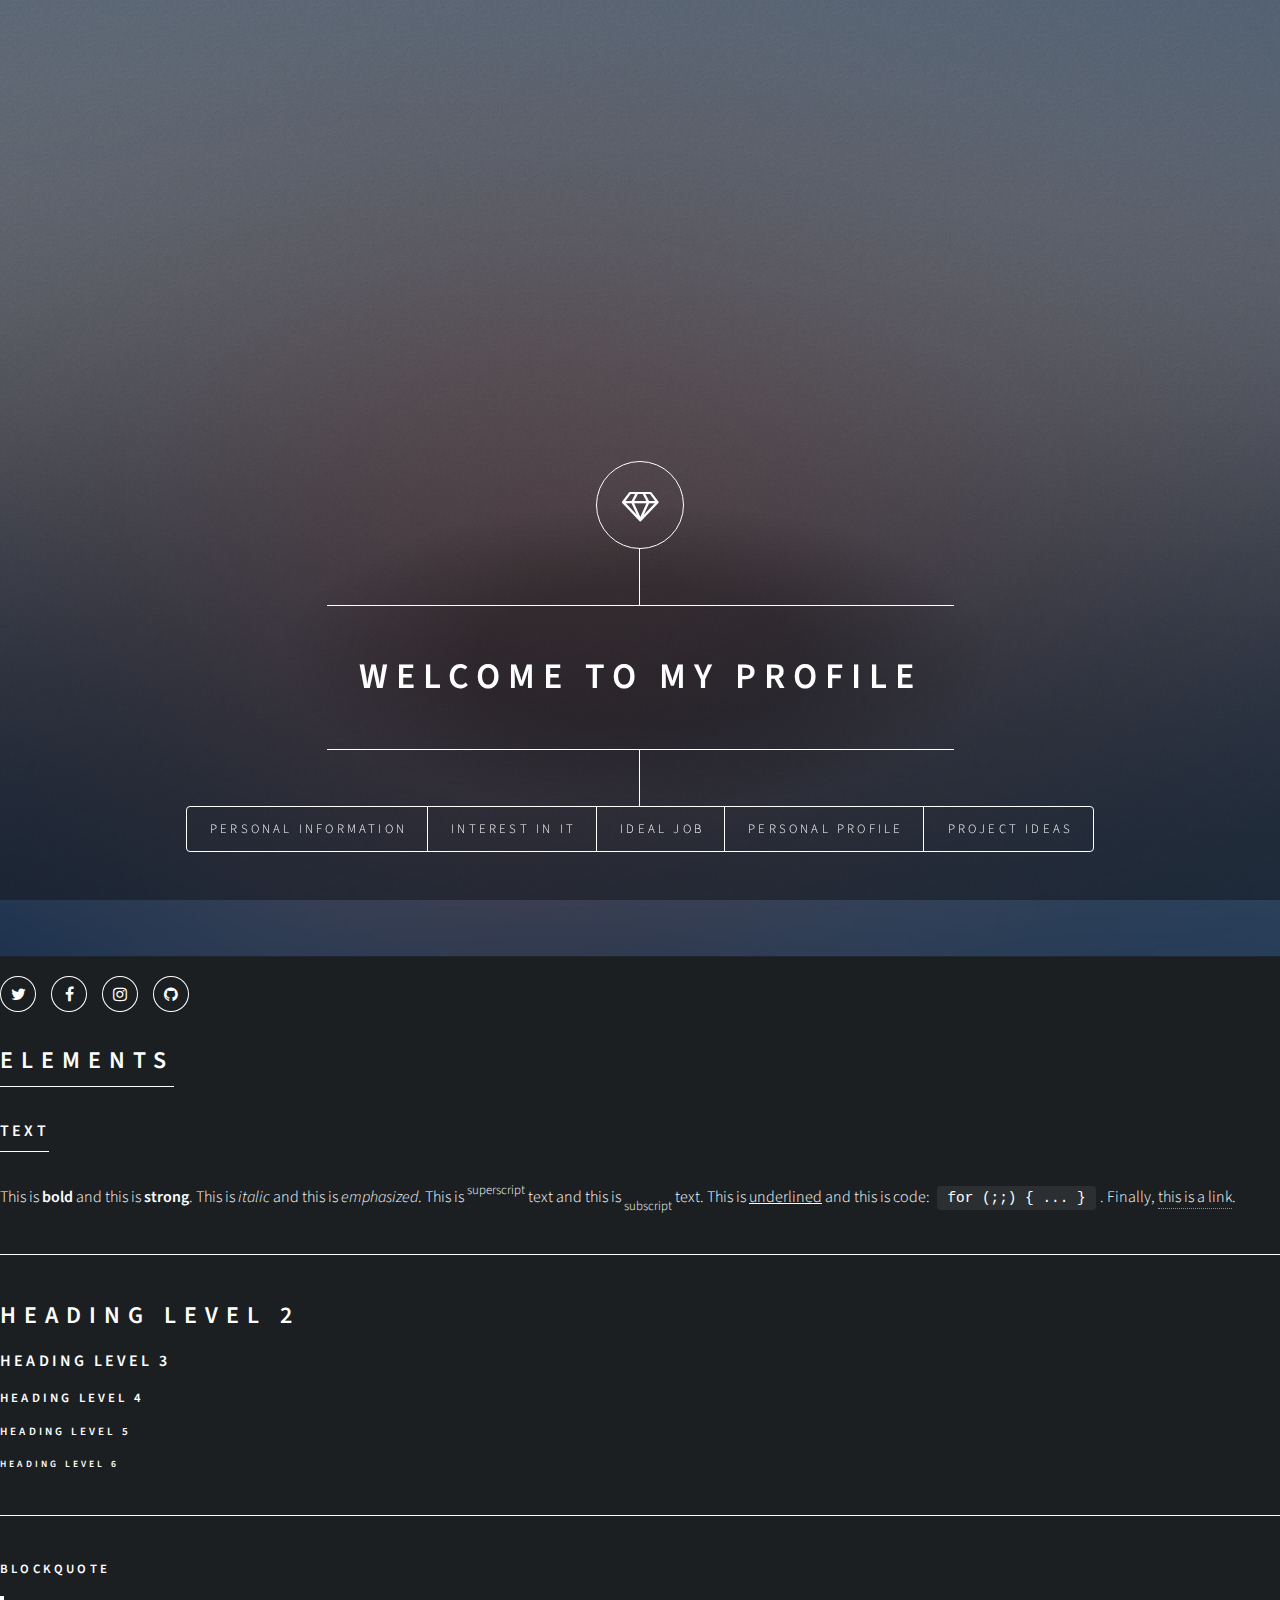
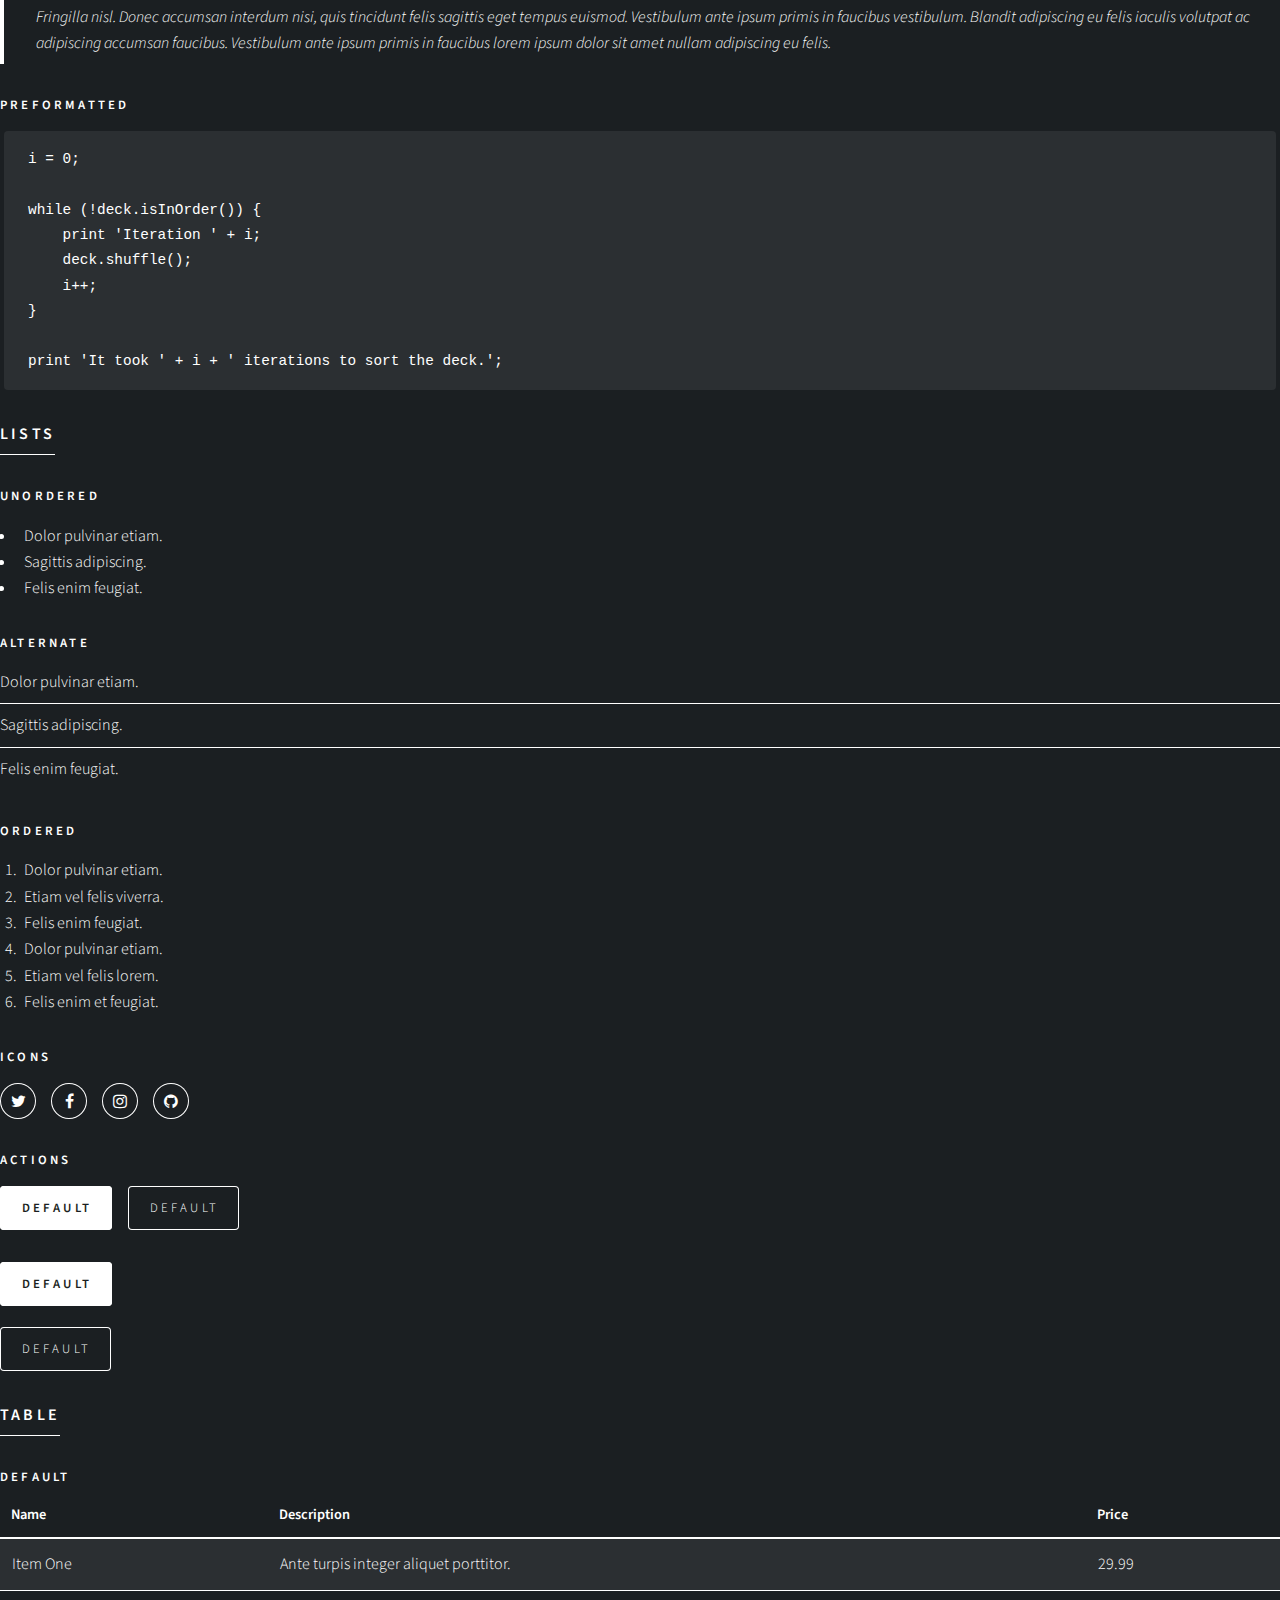
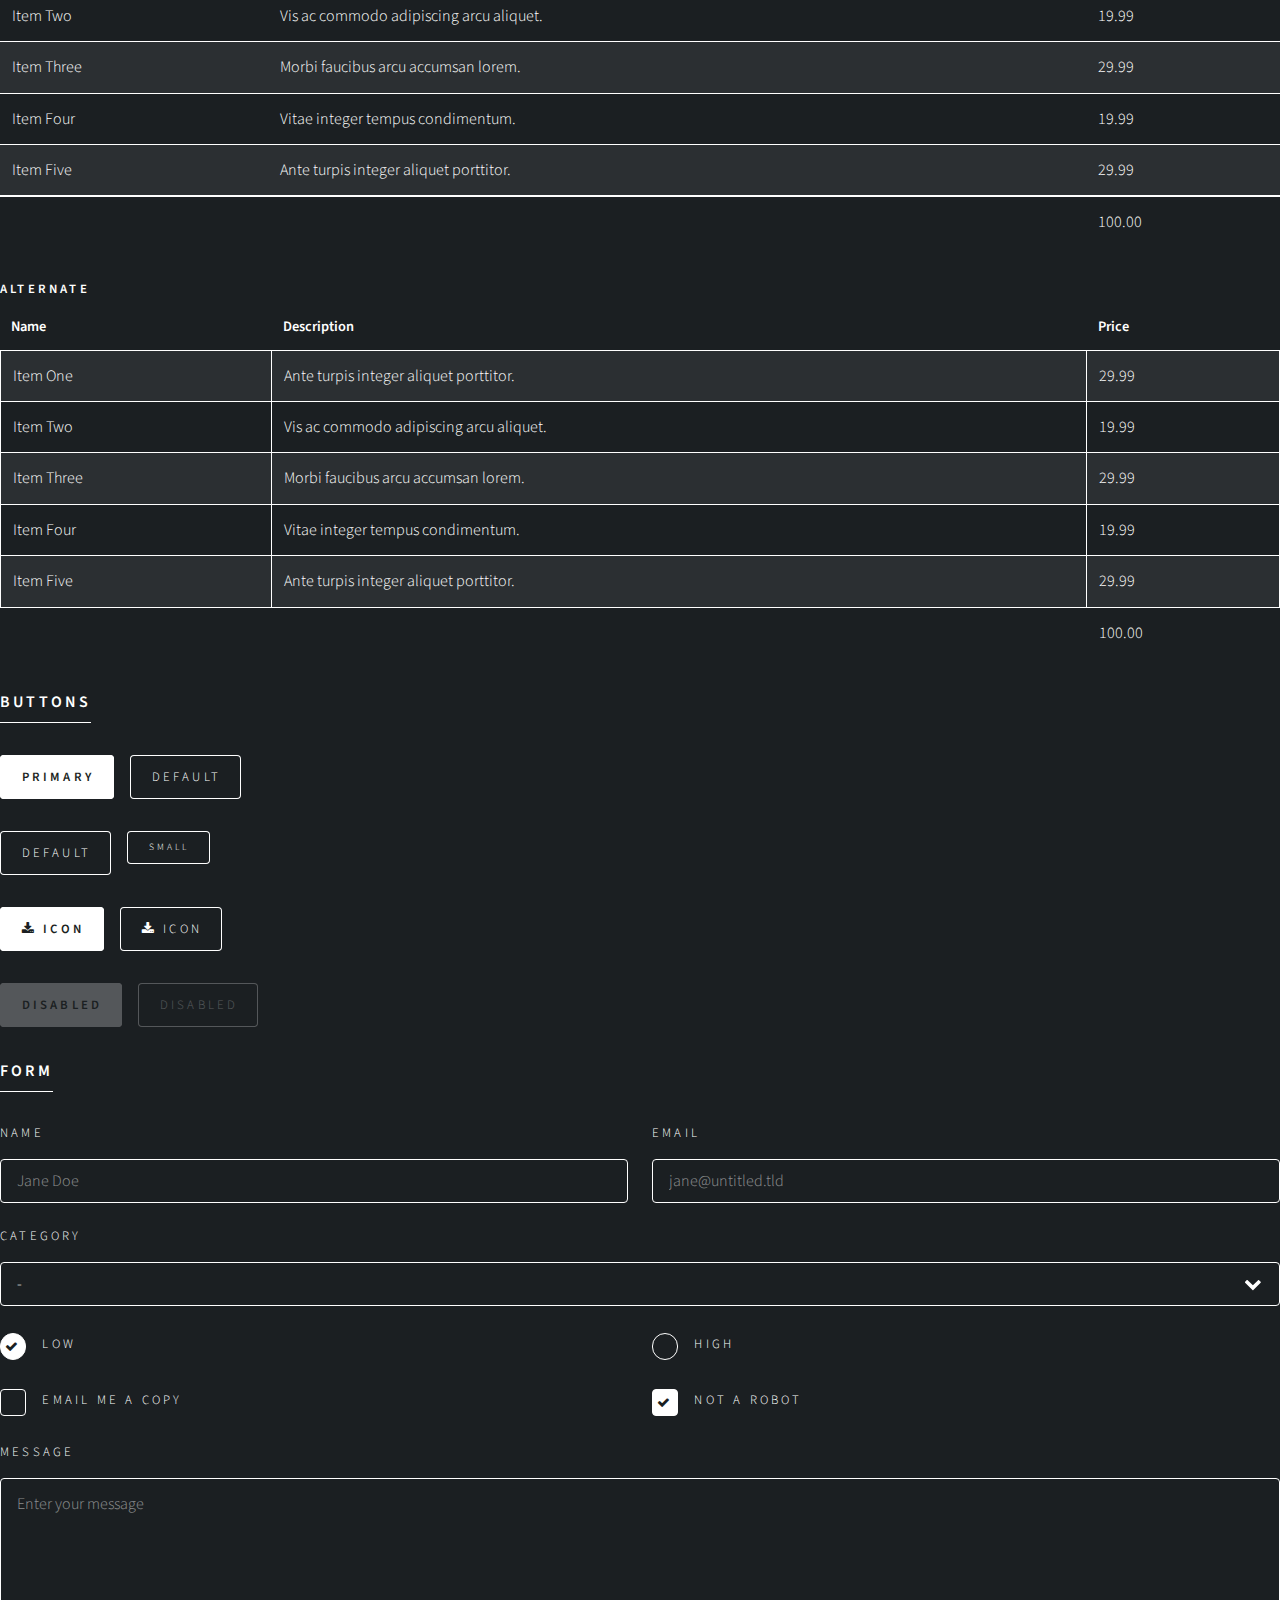
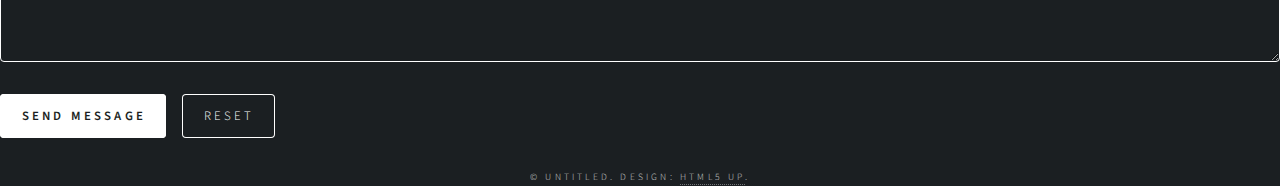
==== html5up-dimension/index.html @ 2041eb7f "finish" ====
<!DOCTYPE HTML>
<!--
	Dimension by HTML5 UP
	html5up.net | @ajlkn
	Free for personal and commercial use under the CCA 3.0 license (html5up.net/license)
-->
<html>
	<head>
		<title>Dimension by HTML5 UP</title>
		<meta charset="utf-8" />
		<meta name="viewport" content="width=device-width, initial-scale=1, user-scalable=no" />
		<link rel="stylesheet" href="assets/css/main.css" />
		<noscript><link rel="stylesheet" href="assets/css/noscript.css" /></noscript>
	</head>
	<body class="is-preload">

		<!-- Wrapper -->
			<div id="wrapper">

				<!-- Header -->
					<header id="header">
						<div class="logo">
							<span class="icon fa-diamond"></span>
						</div>
						<div class="content">
							<div class="inner">
								<h1>WELCOME TO MY PROFILE</h1>
								
							</div>
						</div>
						<nav>
							<ul>
								<li><a href="#PersonalInformation">Personal Information</a></li>
								<li><a href="#InterestinIT">Interest in IT</a></li>
								<li><a href="#IdealJob">Ideal Job</a></li>
								<li><a href="#PersonalProfile">Personal Profile</a></li>
								<li><a href="#Projectideas">Project Ideas</a></li>
								<!--<li><a href="#elements">Elements</a></li>-->
							</ul>
						</nav>
					</header>

				<!-- Main -->
					<div id="main">

						<!-- Personal Information -->
							<article id="PersonalInformation">
								<h2 class="major">Personal Information</h2>
								<p>My name is hajera, my student ID is s3660468 and my email address is s3660468@student.rmit.edu.au .I grew up in Afghanistan and moved to Australia in 2006 I started from primary school went to high school. One interesting fact about me is that I’m scared of dogs.</p>
								 <span class="image main"><img src="images/hajera.jpg" alt="" /></span>
							</article>

						<!-- Interest in IT -->
							<article id="InterestinIT">
								<h2 class="major">Interest in IT</h2>
								<span class="image main"><img src="images/code.jpg" alt="" /></span>
								<p> What is your interest in IT?</p> 
								<p> When did your interest in IT start?</p>
								What interest me, is programing and web developing mainly because you can do anything and there is always something new to learn. There are infinite lines of code that all do different thing but when you put them together they make a program.
								My interest in IT started in year 11 and 12 when I started taking information technology which I learnt the basics of programming and coding like Hello World. When I started going to my classes and learning new things, I knew I wanted to pursue a career in IT.</p>
								<p>Why did you choose to come to RMIT?</p> 
								<p>The reason I choose to come to RMIT was because I got an offer from RMIT and also my year 12 career advisers suggested RMIT to me because it offer a different range of qualifications like you can do you certificate, diploma or advances diploma and if you want to you can continues studying and do you bachelors, honours and master degree.</p>
								<p>What do you expect to learn during your studies?</p>
								<p> During my studies, I expect to learn to get better at solving problems and learn more about programing and coding. I want to learn how to program and make  professional website for bigger business who want to branch out to online advertising, as I want to be a web developer as my future career. </p>
							</article>

						<!-- Ideal Job -->
							<article id="IdealJob">
								<h2 class="major">Ideal Job</h2>
								<span class="image main"><img src="images/job.jpg" alt="" /></span>
								<p>The job advertisement itself. Include a link, and a snapshot of it (in case the link expires before the assignment deadline)?</p>
								<p>Jobs advertisement link: https://www.seek.com.au/job/38527146?searchrequesttoken=57602835-163b-456c-aca3-b8c3aa6a3c42&type=standout</p>
								<p>Screenshot of the job:</p>
								<span class="image main"><img src="images/first.jpg" alt="" /></span>
								<span class="image main"><img src="images/second.jpg" alt="" /></span>
								<span class="image main"><img src="images/third.jpg" alt="" /></span>
								<span class="image main"><img src="images/fourth.jpg" alt="" /></span>
								<p>Description of the position, and particularly what makes this position appealing to you?</p>
								<p>The requirements to this job is that you should have experience in user interface design and whereas the person will work with a User experiences design, designer to construct pixel perfect multi-platform results.The portfolio you made should be amazing and will showcase the websites and apps that have made from scratch. Should have sufficient knowledge in HTML and CSS to develop a WordPress website. You will realise the user experience design and least design and have the capacity to work under pressure and meet tight deadlines.For this work you have to be passionate, creative, pleasant, open minded, and a team player and also you have typographical skills and should understand the branding and be able to create websites and app design from a brief given to you, working closely together with our user experience design.</p>
								<p>Description of the skills, qualifications and experience required for the position?</p>
								<p>The qualifications for this job is that you should have Bachelor degree in graphic design or anything close to that. The experience need for this job is minimum is 5 years as a web designer. The skills you are required is to have is outstanding verbal and written communication skills and being able to be a team player who can adjust in a fast-changing environment and being able to solve problem and have good time management skills.Should have amazing creative portfolio of a current web design you have worked on and Should be highly professional in Photoshop, Illustrator, InDesign and Sketch or Adobe XD at a least in a Mac environment.Have the basic understanding of HTML and CSS and experience in WordPress would be a bonus for this job.Being able to manage and design multiple project at the same time and have to be up to date with the Technology trends for mobile app and websites.</p>
								<p>Description of the skills, qualifications and experience you currently have?</P>
								<p> Right now, the skills I have for web design is the basic HTML, CSS and WordPress, skills I have and the qualifications I have is a Diploma Degree in Information Technology and bachelor’s Degree in Technology (computer studies) which I’m doing it.I really don't have any experience in web design or mobile app</P>
								<p>Plan describing how you will obtain the skills, qualifications and experiencerequired for the position, building on those you have now?</p>
								<p>A plan that I will obtain is to get better at developing website, I should start making random website from scratch and using WordPress so I can get good at my HTML and CSS because right now I have the basic knowledge of the HTML and CSS. If I practice more I would get better at it, and also If I need help I can use the internet to find out how to do it.</p>
							</article>

						<!-- Personal Profile -->
							<article id="PersonalProfile">
								<h2 class="major">Personal Profile</h2>
								<p>The results of an online Myers-Briggs test</p>
								<span class="image main"><img src="images/1.jpg" alt="" /></span>
								<span class="image main"><img src="images/1and2.jpg" alt="" /></span>
								<p>The results of an online learning style test</p>
								<span class="image main"><img src="images/2.jpg" alt="" /></span>
								<p>The Result of Big Five Personality Test</p>
								<span class="image main"><img src="images/3.jpg" alt="" /></span>
								<p>What do the results of these tests mean for you?</p>
								<p>The test results mean to me that I have to improve and work on something to get better at it.</p>
								<p>How do you think these results may influence your behaviour in a team?</p>
								<p>The results may influence my behaviour in my group by making me talk and contribute more in group discussions and tell my group what I am thinking because I’m quite person.</p>
								<p>How should you take this into account when forming a team</p>
								<p>When form a team I should take into account that someone who better at being a team leader because I’m not good at giving people Ideas and telling them what to do.</p>
							</article>
						 <!-- Project ideas -->
							<article id="Projectideas">
								<h2 class="major">Project ideas</h2>
								<p>What the project will be?</p>
								<p>My project idea is a create a mobile app, the mobile app would be based on lost property, that can be used only by business, companies, school and University. The app can help the people inside or outside the business (employees or customers), companies (employees or customers), school (stuff or student) and University (stuff or student) find there lost their valuable or items. The app is useful because it can help lose the hustle of going back to the business, companies, school and University to find their lost valuable or items. If the owner of the item is found they should have an evidence of ownership. </p>
								<p>Description of why the project will be interesting or useful?</p>
								<p>The mobile app that I’m creating can be useful for people who has a habit of losing thing or forgetting things at places it will be easy for them to find their stuff, where they left their valuable or items by just checking the app if anyone has handed it to the lost property. As my own personal experience in high school I have lost most of my thing but mostly I have lost my USB and I used to go to the library or the lost property once a week to check if my USB would be there that would kind of bothered me to go to the library and have look, if the school had an app with they could listed the thing student have lost, that would make my life easier by just check on the app instead of physically going. </p>
								<p>Description of the features of the product or service?</p>
								<p>The features that my App application would have is sign up page, login page and notification button. The sign-up page would be simple to follow and to make an account first you filling some of your details like first name, last name, phone number and  verification code will be send to the phone number which they need to type it in for security purpose , Personal email verification code will be send to personal email which they need to type it in security purpose , category for example if it business, school or company and they need to fill in the category detail like if they are sign up for a school, business or company they need to put in the name of the school, business or the companies.The sign-up page would contain username or email and password to sign in and a button for forgot user name and forgot password just in case they don't remember their user name and password and sign in button so when they click in the sign in button t can process and open their account and a tick the box button where it says remember my account, so they don’t have to log in every time if they don't want to, they can just be log in all the time if they tick the box. In the setting, there will be a notification button where they can adjust it if they want to see the notification by truing the notification button on. The notification will notify if there is any new lost item has been added to the app or any update has been made and they will be notified and if they only turn the button on then only they will be notified other ways if the button is off they will be not notified and they have to check the app for any update or if any new items has been added.When you log in into your account there will be button where it will have items and when you click on the items button you will have sub menu of different category of items for example, there will be a phone, watches and USB and when you click on one of them you for example if you click on the USB sub menu you will see how many USB is there and if yours is there.Another feature I’ll add is a location button which is up to the owner of the account if they want to they can turn the location on and the app will know the location and if they lose something they can check where the last place they went to and if they don't want the location they can just leave it off and no location and be tracked and this will be a simple application just to get started on the project more feature can be add afterwards when once our customer uses the mobile application and we can ask there feedback on what needs to be improved or added to the mobile application. </p>
								<p>Describe of the software, hardware and/or other equipment needed?</p>
								<p>First thing you need is to have a mobile application developer who know how to code and make a mobile application. The hardware that we need to develop this app is a laptop or a computer from Mac or windows or from any company. The laptop or computer should have enough storage to download the program that you will be using for coding the mobile application and an android phone to test the app at each stage. The software that we will be using to develop this mobile app is android studio, which we can download it from google for free.</p>
								<p>List the skills are required for your project, including software that needs to be written, and special hardware?</p>
								<p>The skills Required for developing the mobile application is that you need to know to how to use the android studio and when testing the application, you should know how to connect the hardware which is the phone to android studio to test the application at each stage to see if the app is working the way you planned to work and how the application look on an mobile and the other  skill Required for developing the mobile application is someone who needs to be good at coding for mobile application and get the basic thing we want in a app.It will be easy to find the hardware and software because we already have the hardware and software but when it comes to the skills it would be hard to find because as myself I really don’t have the skills to develop an application own my own I will need someone’s help who good at developing mobile application.</p>
								<p>If the project is successful, what will be the outcome? How will the original problem be solved? What impact will this development have?</p>
								<p>If my project is successful the outcome will be huge. For one it will be less of a hassle to find you lost belongings. because of going to the store or business you can just get on our app find the store or business and try and find you lost belongings and my mobile application will solve the original problem, it will do this by making it easier to find and retrieve your item you have lost thus solving my original problem. If my mobile app is successful there will probably be more applications like my own in development.</p>
								
								
							</article>
										</div>
									</div>
									<ul class="actions">
										<li><input type="submit" value="Send Message" class="primary" /></li>
										<li><input type="reset" value="Reset" /></li>
									</ul>
								</form>
								<ul class="icons">
									<li><a href="#" class="icon fa-twitter"><span class="label">Twitter</span></a></li>
									<li><a href="#" class="icon fa-facebook"><span class="label">Facebook</span></a></li>
									<li><a href="#" class="icon fa-instagram"><span class="label">Instagram</span></a></li>
									<li><a href="#" class="icon fa-github"><span class="label">GitHub</span></a></li>
								</ul>
							</article>

						<!-- Elements -->
							<article id="elements">
								<h2 class="major">Elements</h2>

								<section>
									<h3 class="major">Text</h3>
									<p>This is <b>bold</b> and this is <strong>strong</strong>. This is <i>italic</i> and this is <em>emphasized</em>.
									This is <sup>superscript</sup> text and this is <sub>subscript</sub> text.
									This is <u>underlined</u> and this is code: <code>for (;;) { ... }</code>. Finally, <a href="#">this is a link</a>.</p>
									<hr />
									<h2>Heading Level 2</h2>
									<h3>Heading Level 3</h3>
									<h4>Heading Level 4</h4>
									<h5>Heading Level 5</h5>
									<h6>Heading Level 6</h6>
									<hr />
									<h4>Blockquote</h4>
									<blockquote>Fringilla nisl. Donec accumsan interdum nisi, quis tincidunt felis sagittis eget tempus euismod. Vestibulum ante ipsum primis in faucibus vestibulum. Blandit adipiscing eu felis iaculis volutpat ac adipiscing accumsan faucibus. Vestibulum ante ipsum primis in faucibus lorem ipsum dolor sit amet nullam adipiscing eu felis.</blockquote>
									<h4>Preformatted</h4>
									<pre><code>i = 0;

while (!deck.isInOrder()) {
    print 'Iteration ' + i;
    deck.shuffle();
    i++;
}

print 'It took ' + i + ' iterations to sort the deck.';</code></pre>
								</section>

								<section>
									<h3 class="major">Lists</h3>

									<h4>Unordered</h4>
									<ul>
										<li>Dolor pulvinar etiam.</li>
										<li>Sagittis adipiscing.</li>
										<li>Felis enim feugiat.</li>
									</ul>

									<h4>Alternate</h4>
									<ul class="alt">
										<li>Dolor pulvinar etiam.</li>
										<li>Sagittis adipiscing.</li>
										<li>Felis enim feugiat.</li>
									</ul>

									<h4>Ordered</h4>
									<ol>
										<li>Dolor pulvinar etiam.</li>
										<li>Etiam vel felis viverra.</li>
										<li>Felis enim feugiat.</li>
										<li>Dolor pulvinar etiam.</li>
										<li>Etiam vel felis lorem.</li>
										<li>Felis enim et feugiat.</li>
									</ol>
									<h4>Icons</h4>
									<ul class="icons">
										<li><a href="#" class="icon fa-twitter"><span class="label">Twitter</span></a></li>
										<li><a href="#" class="icon fa-facebook"><span class="label">Facebook</span></a></li>
										<li><a href="#" class="icon fa-instagram"><span class="label">Instagram</span></a></li>
										<li><a href="#" class="icon fa-github"><span class="label">Github</span></a></li>
									</ul>

									<h4>Actions</h4>
									<ul class="actions">
										<li><a href="#" class="button primary">Default</a></li>
										<li><a href="#" class="button">Default</a></li>
									</ul>
									<ul class="actions stacked">
										<li><a href="#" class="button primary">Default</a></li>
										<li><a href="#" class="button">Default</a></li>
									</ul>
								</section>

								<section>
									<h3 class="major">Table</h3>
									<h4>Default</h4>
									<div class="table-wrapper">
										<table>
											<thead>
												<tr>
													<th>Name</th>
													<th>Description</th>
													<th>Price</th>
												</tr>
											</thead>
											<tbody>
												<tr>
													<td>Item One</td>
													<td>Ante turpis integer aliquet porttitor.</td>
													<td>29.99</td>
												</tr>
												<tr>
													<td>Item Two</td>
													<td>Vis ac commodo adipiscing arcu aliquet.</td>
													<td>19.99</td>
												</tr>
												<tr>
													<td>Item Three</td>
													<td> Morbi faucibus arcu accumsan lorem.</td>
													<td>29.99</td>
												</tr>
												<tr>
													<td>Item Four</td>
													<td>Vitae integer tempus condimentum.</td>
													<td>19.99</td>
												</tr>
												<tr>
													<td>Item Five</td>
													<td>Ante turpis integer aliquet porttitor.</td>
													<td>29.99</td>
												</tr>
											</tbody>
											<tfoot>
												<tr>
													<td colspan="2"></td>
													<td>100.00</td>
												</tr>
											</tfoot>
										</table>
									</div>

									<h4>Alternate</h4>
									<div class="table-wrapper">
										<table class="alt">
											<thead>
												<tr>
													<th>Name</th>
													<th>Description</th>
													<th>Price</th>
												</tr>
											</thead>
											<tbody>
												<tr>
													<td>Item One</td>
													<td>Ante turpis integer aliquet porttitor.</td>
													<td>29.99</td>
												</tr>
												<tr>
													<td>Item Two</td>
													<td>Vis ac commodo adipiscing arcu aliquet.</td>
													<td>19.99</td>
												</tr>
												<tr>
													<td>Item Three</td>
													<td> Morbi faucibus arcu accumsan lorem.</td>
													<td>29.99</td>
												</tr>
												<tr>
													<td>Item Four</td>
													<td>Vitae integer tempus condimentum.</td>
													<td>19.99</td>
												</tr>
												<tr>
													<td>Item Five</td>
													<td>Ante turpis integer aliquet porttitor.</td>
													<td>29.99</td>
												</tr>
											</tbody>
											<tfoot>
												<tr>
													<td colspan="2"></td>
													<td>100.00</td>
												</tr>
											</tfoot>
										</table>
									</div>
								</section>

								<section>
									<h3 class="major">Buttons</h3>
									<ul class="actions">
										<li><a href="#" class="button primary">Primary</a></li>
										<li><a href="#" class="button">Default</a></li>
									</ul>
									<ul class="actions">
										<li><a href="#" class="button">Default</a></li>
										<li><a href="#" class="button small">Small</a></li>
									</ul>
									<ul class="actions">
										<li><a href="#" class="button primary icon fa-download">Icon</a></li>
										<li><a href="#" class="button icon fa-download">Icon</a></li>
									</ul>
									<ul class="actions">
										<li><span class="button primary disabled">Disabled</span></li>
										<li><span class="button disabled">Disabled</span></li>
									</ul>
								</section>

								<section>
									<h3 class="major">Form</h3>
									<form method="post" action="#">
										<div class="fields">
											<div class="field half">
												<label for="demo-name">Name</label>
												<input type="text" name="demo-name" id="demo-name" value="" placeholder="Jane Doe" />
											</div>
											<div class="field half">
												<label for="demo-email">Email</label>
												<input type="email" name="demo-email" id="demo-email" value="" placeholder="jane@untitled.tld" />
											</div>
											<div class="field">
												<label for="demo-category">Category</label>
												<select name="demo-category" id="demo-category">
													<option value="">-</option>
													<option value="1">Manufacturing</option>
													<option value="1">Shipping</option>
													<option value="1">Administration</option>
													<option value="1">Human Resources</option>
												</select>
											</div>
											<div class="field half">
												<input type="radio" id="demo-priority-low" name="demo-priority" checked>
												<label for="demo-priority-low">Low</label>
											</div>
											<div class="field half">
												<input type="radio" id="demo-priority-high" name="demo-priority">
												<label for="demo-priority-high">High</label>
											</div>
											<div class="field half">
												<input type="checkbox" id="demo-copy" name="demo-copy">
												<label for="demo-copy">Email me a copy</label>
											</div>
											<div class="field half">
												<input type="checkbox" id="demo-human" name="demo-human" checked>
												<label for="demo-human">Not a robot</label>
											</div>
											<div class="field">
												<label for="demo-message">Message</label>
												<textarea name="demo-message" id="demo-message" placeholder="Enter your message" rows="6"></textarea>
											</div>
										</div>
										<ul class="actions">
											<li><input type="submit" value="Send Message" class="primary" /></li>
											<li><input type="reset" value="Reset" /></li>
										</ul>
									</form>
								</section>

							</article>

					</div>

				<!-- Footer -->
					<footer id="footer">
						<p class="copyright">&copy; Untitled. Design: <a href="https://html5up.net">HTML5 UP</a>.</p>
					</footer>

			</div>

		<!-- BG -->
			<div id="bg"></div>

		<!-- Scripts -->
			<script src="assets/js/jquery.min.js"></script>
			<script src="assets/js/browser.min.js"></script>
			<script src="assets/js/breakpoints.min.js"></script>
			<script src="assets/js/util.js"></script>
			<script src="assets/js/main.js"></script>

	</body>
</html>
---- html5up-dimension/assets/css/main.css ----
@import url(font-awesome.min.css);
@import url("https://fonts.googleapis.com/css?family=Source+Sans+Pro:300italic,600italic,300,600");

/*
	Dimension by HTML5 UP
	html5up.net | @ajlkn
	Free for personal and commercial use under the CCA 3.0 license (html5up.net/license)
*/

html, body, div, span, applet, object,
iframe, h1, h2, h3, h4, h5, h6, p, blockquote,
pre, a, abbr, acronym, address, big, cite,
code, del, dfn, em, img, ins, kbd, q, s, samp,
small, strike, strong, sub, sup, tt, var, b,
u, i, center, dl, dt, dd, ol, ul, li, fieldset,
form, label, legend, table, caption, tbody,
tfoot, thead, tr, th, td, article, aside,
canvas, details, embed, figure, figcaption,
footer, header, hgroup, menu, nav, output, ruby,
section, summary, time, mark, audio, video {
	margin: 0;
	padding: 0;
	border: 0;
	font-size: 100%;
	font: inherit;
	vertical-align: baseline;}

article, aside, details, figcaption, figure,
footer, header, hgroup, menu, nav, section {
	display: block;}

body {
	line-height: 1;
}

ol, ul {
	list-style: none;
}

blockquote, q {
	quotes: none;
}

	blockquote:before, blockquote:after, q:before, q:after {
		content: '';
		content: none;
	}

table {
	border-collapse: collapse;
	border-spacing: 0;
}

body {
	-webkit-text-size-adjust: none;
}

mark {
	background-color: transparent;
	color: inherit;
}

input::-moz-focus-inner {
	border: 0;
	padding: 0;
}

input, select, textarea {
	-moz-appearance: none;
	-webkit-appearance: none;
	-ms-appearance: none;
	appearance: none;
}

/* Basic */

	@-ms-viewport {
		width: device-width;
	}

	@media screen and (max-width: 480px) {

		html, body {
			min-width: 320px;
		}

	}

	html {
		box-sizing: border-box;
	}

	*, *:before, *:after {
		box-sizing: inherit;
	}

	body {
		background: #1b1f22;
	}

		body.is-preload *, body.is-preload *:before, body.is-preload *:after {
			-moz-animation: none !important;
			-webkit-animation: none !important;
			-ms-animation: none !important;
			animation: none !important;
			-moz-transition: none !important;
			-webkit-transition: none !important;
			-ms-transition: none !important;
			transition: none !important;
		}

/* Type */

	html {
		font-size: 16pt;
	}

		@media screen and (max-width: 1680px) {

			html {
				font-size: 12pt;
			}

		}

		@media screen and (max-width: 736px) {

			html {
				font-size: 11pt;
			}

		}

		@media screen and (max-width: 360px) {

			html {
				font-size: 10pt;
			}

		}

	body, input, select, textarea {
		color: #ffffff;
		font-family: "Source Sans Pro", sans-serif;
		font-weight: 300;
		font-size: 1rem;
		line-height: 1.65;
	}

	a {
		-moz-transition: color 0.2s ease-in-out, background-color 0.2s ease-in-out, border-bottom-color 0.2s ease-in-out;
		-webkit-transition: color 0.2s ease-in-out, background-color 0.2s ease-in-out, border-bottom-color 0.2s ease-in-out;
		-ms-transition: color 0.2s ease-in-out, background-color 0.2s ease-in-out, border-bottom-color 0.2s ease-in-out;
		transition: color 0.2s ease-in-out, background-color 0.2s ease-in-out, border-bottom-color 0.2s ease-in-out;
		border-bottom: dotted 1px rgba(255, 255, 255, 0.5);
		text-decoration: none;
		color: inherit;
	}

		a:hover {
			border-bottom-color: transparent;
		}

	strong, b {
		color: #ffffff;
		font-weight: 600;
	}

	em, i {
		font-style: italic;
	}

	p {
		margin: 0 0 2rem 0;
	}

	h1, h2, h3, h4, h5, h6 {
		color: #ffffff;
		font-weight: 600;
		line-height: 1.5;
		margin: 0 0 1rem 0;
		text-transform: uppercase;
		letter-spacing: 0.2rem;
	}

		h1 a, h2 a, h3 a, h4 a, h5 a, h6 a {
			color: inherit;
			text-decoration: none;
		}

		h1.major, h2.major, h3.major, h4.major, h5.major, h6.major {
			border-bottom: solid 1px #ffffff;
			width: -moz-max-content;
			width: -webkit-max-content;
			width: -ms-max-content;
			width: max-content;
			padding-bottom: 0.5rem;
			margin: 0 0 2rem 0;
		}

	h1 {
		font-size: 2.25rem;
		line-height: 1.3;
		letter-spacing: 0.5rem;
	}

	h2 {
		font-size: 1.5rem;
		line-height: 1.4;
		letter-spacing: 0.5rem;
	}

	h3 {
		font-size: 1rem;
	}

	h4 {
		font-size: 0.8rem;
	}

	h5 {
		font-size: 0.7rem;
	}

	h6 {
		font-size: 0.6rem;
	}

	@media screen and (max-width: 736px) {

		h1 {
			font-size: 1.75rem;
			line-height: 1.4;
		}

		h2 {
			font-size: 1.25em;
			line-height: 1.5;
		}

	}

	sub {
		font-size: 0.8rem;
		position: relative;
		top: 0.5rem;
	}

	sup {
		font-size: 0.8rem;
		position: relative;
		top: -0.5rem;
	}

	blockquote {
		border-left: solid 4px #ffffff;
		font-style: italic;
		margin: 0 0 2rem 0;
		padding: 0.5rem 0 0.5rem 2rem;
	}

	code {
		background: rgba(255, 255, 255, 0.075);
		border-radius: 4px;
		font-family: "Courier New", monospace;
		font-size: 0.9rem;
		margin: 0 0.25rem;
		padding: 0.25rem 0.65rem;
	}

	pre {
		-webkit-overflow-scrolling: touch;
		font-family: "Courier New", monospace;
		font-size: 0.9rem;
		margin: 0 0 2rem 0;
	}

		pre code {
			display: block;
			line-height: 1.75;
			padding: 1rem 1.5rem;
			overflow-x: auto;
		}

	hr {
		border: 0;
		border-bottom: solid 1px #ffffff;
		margin: 2.75rem 0;
	}

	.align-left {
		text-align: left;
	}

	.align-center {
		text-align: center;
	}

	.align-right {
		text-align: right;
	}

/* Form */

	form {
		margin: 0 0 2rem 0;
	}

		form > :last-child {
			margin-bottom: 0;
		}

		form > .fields {
			display: -moz-flex;
			display: -webkit-flex;
			display: -ms-flex;
			display: flex;
			-moz-flex-wrap: wrap;
			-webkit-flex-wrap: wrap;
			-ms-flex-wrap: wrap;
			flex-wrap: wrap;
			width: calc(100% + 3rem);
			margin: -1.5rem 0 2rem -1.5rem;
		}

			form > .fields > .field {
				-moz-flex-grow: 0;
				-webkit-flex-grow: 0;
				-ms-flex-grow: 0;
				flex-grow: 0;
				-moz-flex-shrink: 0;
				-webkit-flex-shrink: 0;
				-ms-flex-shrink: 0;
				flex-shrink: 0;
				padding: 1.5rem 0 0 1.5rem;
				width: calc(100% - 1.5rem);
			}

				form > .fields > .field.half {
					width: calc(50% - 0.75rem);
				}

				form > .fields > .field.third {
					width: calc(100%/3 - 0.5rem);
				}

				form > .fields > .field.quarter {
					width: calc(25% - 0.375rem);
				}

		@media screen and (max-width: 480px) {

			form > .fields {
				width: calc(100% + 3rem);
				margin: -1.5rem 0 2rem -1.5rem;
			}

				form > .fields > .field {
					padding: 1.5rem 0 0 1.5rem;
					width: calc(100% - 1.5rem);
				}

					form > .fields > .field.half {
						width: calc(100% - 1.5rem);
					}

					form > .fields > .field.third {
						width: calc(100% - 1.5rem);
					}

					form > .fields > .field.quarter {
						width: calc(100% - 1.5rem);
					}

		}

	label {
		color: #ffffff;
		display: block;
		font-size: 0.8rem;
		font-weight: 300;
		letter-spacing: 0.2rem;
		line-height: 1.5;
		margin: 0 0 1rem 0;
		text-transform: uppercase;
	}

	input[type="text"],
	input[type="password"],
	input[type="email"],
	input[type="tel"],
	select,
	textarea {
		-moz-appearance: none;
		-webkit-appearance: none;
		-ms-appearance: none;
		appearance: none;
		-moz-transition: border-color 0.2s ease-in-out, box-shadow 0.2s ease-in-out, background-color 0.2s ease-in-out;
		-webkit-transition: border-color 0.2s ease-in-out, box-shadow 0.2s ease-in-out, background-color 0.2s ease-in-out;
		-ms-transition: border-color 0.2s ease-in-out, box-shadow 0.2s ease-in-out, background-color 0.2s ease-in-out;
		transition: border-color 0.2s ease-in-out, box-shadow 0.2s ease-in-out, background-color 0.2s ease-in-out;
		background-color: transparent;
		border-radius: 4px;
		border: solid 1px #ffffff;
		color: inherit;
		display: block;
		outline: 0;
		padding: 0 1rem;
		text-decoration: none;
		width: 100%;
	}

		input[type="text"]:invalid,
		input[type="password"]:invalid,
		input[type="email"]:invalid,
		input[type="tel"]:invalid,
		select:invalid,
		textarea:invalid {
			box-shadow: none;
		}

		input[type="text"]:focus,
		input[type="password"]:focus,
		input[type="email"]:focus,
		input[type="tel"]:focus,
		select:focus,
		textarea:focus {
			background: rgba(255, 255, 255, 0.075);
			border-color: #ffffff;
			box-shadow: 0 0 0 1px #ffffff;
		}

	select {
		background-image: url("data:image/svg+xml;charset=utf8,%3Csvg xmlns='http://www.w3.org/2000/svg' width='40' height='40' preserveAspectRatio='none' viewBox='0 0 40 40'%3E%3Cpath d='M9.4,12.3l10.4,10.4l10.4-10.4c0.2-0.2,0.5-0.4,0.9-0.4c0.3,0,0.6,0.1,0.9,0.4l3.3,3.3c0.2,0.2,0.4,0.5,0.4,0.9 c0,0.4-0.1,0.6-0.4,0.9L20.7,31.9c-0.2,0.2-0.5,0.4-0.9,0.4c-0.3,0-0.6-0.1-0.9-0.4L4.3,17.3c-0.2-0.2-0.4-0.5-0.4-0.9 c0-0.4,0.1-0.6,0.4-0.9l3.3-3.3c0.2-0.2,0.5-0.4,0.9-0.4S9.1,12.1,9.4,12.3z' fill='%23ffffff' /%3E%3C/svg%3E");
		background-size: 1.25rem;
		background-repeat: no-repeat;
		background-position: calc(100% - 1rem) center;
		height: 2.75rem;
		padding-right: 2.75rem;
		text-overflow: ellipsis;
	}

		select option {
			color: #ffffff;
			background: #1b1f22;
		}

		select:focus::-ms-value {
			background-color: transparent;
		}

		select::-ms-expand {
			display: none;
		}

	input[type="text"],
	input[type="password"],
	input[type="email"],
	select {
		height: 2.75rem;
	}

	textarea {
		padding: 0.75rem 1rem;
	}

	input[type="checkbox"],
	input[type="radio"] {
		-moz-appearance: none;
		-webkit-appearance: none;
		-ms-appearance: none;
		appearance: none;
		display: block;
		float: left;
		margin-right: -2rem;
		opacity: 0;
		width: 1rem;
		z-index: -1;
	}

		input[type="checkbox"] + label,
		input[type="radio"] + label {
			text-decoration: none;
			-moz-user-select: none;
			-webkit-user-select: none;
			-ms-user-select: none;
			user-select: none;
			color: #ffffff;
			cursor: pointer;
			display: inline-block;
			font-size: 0.8rem;
			font-weight: 300;
			margin: 0 0 0.5rem 0;
			padding-left: 2.65rem;
			padding-right: 0.75rem;
			position: relative;
		}

			input[type="checkbox"] + label:before,
			input[type="radio"] + label:before {
				-moz-osx-font-smoothing: grayscale;
				-webkit-font-smoothing: antialiased;
				font-family: FontAwesome;
				font-style: normal;
				font-weight: normal;
				text-transform: none !important;
			}

			input[type="checkbox"] + label:before,
			input[type="radio"] + label:before {
				-moz-transition: border-color 0.2s ease-in-out, box-shadow 0.2s ease-in-out, background-color 0.2s ease-in-out;
				-webkit-transition: border-color 0.2s ease-in-out, box-shadow 0.2s ease-in-out, background-color 0.2s ease-in-out;
				-ms-transition: border-color 0.2s ease-in-out, box-shadow 0.2s ease-in-out, background-color 0.2s ease-in-out;
				transition: border-color 0.2s ease-in-out, box-shadow 0.2s ease-in-out, background-color 0.2s ease-in-out;
				border-radius: 4px;
				border: solid 1px #ffffff;
				content: '';
				display: inline-block;
				height: 1.65rem;
				left: 0;
				line-height: calc(1.58125rem + 0em);
				position: absolute;
				text-align: center;
				top: -0.125rem;
				width: 1.65rem;
			}

		input[type="checkbox"]:checked + label:before,
		input[type="radio"]:checked + label:before {
			background: #ffffff !important;
			border-color: #ffffff !important;
			color: #1b1f22;
			content: '\f00c';
		}

		input[type="checkbox"]:focus + label:before,
		input[type="radio"]:focus + label:before {
			background: rgba(255, 255, 255, 0.075);
			border-color: #ffffff;
			box-shadow: 0 0 0 1px #ffffff;
		}

	input[type="checkbox"] + label:before {
		border-radius: 4px;
	}

	input[type="radio"] + label:before {
		border-radius: 100%;
	}

	::-webkit-input-placeholder {
		color: rgba(255, 255, 255, 0.5) !important;
		opacity: 1.0;
	}

	:-moz-placeholder {
		color: rgba(255, 255, 255, 0.5) !important;
		opacity: 1.0;
	}

	::-moz-placeholder {
		color: rgba(255, 255, 255, 0.5) !important;
		opacity: 1.0;
	}

	:-ms-input-placeholder {
		color: rgba(255, 255, 255, 0.5) !important;
		opacity: 1.0;
	}

	.formerize-placeholder {
		color: rgba(255, 255, 255, 0.5) !important;
		opacity: 1.0;
	}

/* Box */

	.box {
		border-radius: 4px;
		border: solid 1px #ffffff;
		margin-bottom: 2rem;
		padding: 1.5em;
	}

		.box > :last-child,
		.box > :last-child > :last-child,
		.box > :last-child > :last-child > :last-child {
			margin-bottom: 0;
		}

		.box.alt {
			border: 0;
			border-radius: 0;
			padding: 0;
		}

/* Icon */

	.icon {
		text-decoration: none;
		border-bottom: none;
		position: relative;
	}

		.icon:before {
			-moz-osx-font-smoothing: grayscale;
			-webkit-font-smoothing: antialiased;
			font-family: FontAwesome;
			font-style: normal;
			font-weight: normal;
			text-transform: none !important;
		}

		.icon > .label {
			display: none;
		}

/* Image */

	.image {
		border-radius: 4px;
		border: 0;
		display: inline-block;
		position: relative;
	}

		.image:before {
			pointer-events: none;
			background-image: url("../../images/overlay.png");
			background-color: rgba(19, 21, 25, 0.5);
			border-radius: 4px;
			content: '';
			display: block;
			height: 100%;
			left: 0;
			opacity: 0.5;
			position: absolute;
			top: 0;
			width: 100%;
		}

		.image img {
			border-radius: 4px;
			display: block;
		}

		.image.left, .image.right {
			max-width: 40%;
		}

			.image.left img, .image.right img {
				width: 100%;
			}

		.image.left {
			float: left;
			padding: 0 1.5em 1em 0;
			top: 0.25em;
		}

		.image.right {
			float: right;
			padding: 0 0 1em 1.5em;
			top: 0.25em;
		}

		.image.fit {
			display: block;
			margin: 0 0 2rem 0;
			width: 100%;
		}

			.image.fit img {
				width: 100%;
			}

		.image.main {
			display: block;
			margin: 2.5rem 0;
			width: 100%;
		}

			.image.main img {
				width: 100%;
			}

		@media screen and (max-width: 736px) {

			.image.main {
				margin: 2rem 0;
			}

		}

		@media screen and (max-width: 480px) {

			.image.main {
				margin: 1.5rem 0;
			}

		}

/* List */

	ol {
		list-style: decimal;
		margin: 0 0 2rem 0;
		padding-left: 1.25em;
	}

		ol li {
			padding-left: 0.25em;
		}

	ul {
		list-style: disc;
		margin: 0 0 2rem 0;
		padding-left: 1em;
	}

		ul li {
			padding-left: 0.5em;
		}

		ul.alt {
			list-style: none;
			padding-left: 0;
		}

			ul.alt li {
				border-top: solid 1px #ffffff;
				padding: 0.5em 0;
			}

				ul.alt li:first-child {
					border-top: 0;
					padding-top: 0;
				}

	dl {
		margin: 0 0 2rem 0;
	}

		dl dt {
			display: block;
			font-weight: 600;
			margin: 0 0 1rem 0;
		}

		dl dd {
			margin-left: 2rem;
		}

/* Actions */

	ul.actions {
		display: -moz-flex;
		display: -webkit-flex;
		display: -ms-flex;
		display: flex;
		cursor: default;
		list-style: none;
		margin-left: -1rem;
		padding-left: 0;
	}

		ul.actions li {
			padding: 0 0 0 1rem;
			vertical-align: middle;
		}

		ul.actions.special {
			-moz-justify-content: center;
			-webkit-justify-content: center;
			-ms-justify-content: center;
			justify-content: center;
			width: 100%;
			margin-left: 0;
		}

			ul.actions.special li:first-child {
				padding-left: 0;
			}

		ul.actions.stacked {
			-moz-flex-direction: column;
			-webkit-flex-direction: column;
			-ms-flex-direction: column;
			flex-direction: column;
			margin-left: 0;
		}

			ul.actions.stacked li {
				padding: 1.3rem 0 0 0;
			}

				ul.actions.stacked li:first-child {
					padding-top: 0;
				}

		ul.actions.fit {
			width: calc(100% + 1rem);
		}

			ul.actions.fit li {
				-moz-flex-grow: 1;
				-webkit-flex-grow: 1;
				-ms-flex-grow: 1;
				flex-grow: 1;
				-moz-flex-shrink: 1;
				-webkit-flex-shrink: 1;
				-ms-flex-shrink: 1;
				flex-shrink: 1;
				width: 100%;
			}

				ul.actions.fit li > * {
					width: 100%;
				}

			ul.actions.fit.stacked {
				width: 100%;
			}

		@media screen and (max-width: 480px) {

			ul.actions:not(.fixed) {
				-moz-flex-direction: column;
				-webkit-flex-direction: column;
				-ms-flex-direction: column;
				flex-direction: column;
				margin-left: 0;
				width: 100% !important;
			}

				ul.actions:not(.fixed) li {
					-moz-flex-grow: 1;
					-webkit-flex-grow: 1;
					-ms-flex-grow: 1;
					flex-grow: 1;
					-moz-flex-shrink: 1;
					-webkit-flex-shrink: 1;
					-ms-flex-shrink: 1;
					flex-shrink: 1;
					padding: 1rem 0 0 0;
					text-align: center;
					width: 100%;
				}

					ul.actions:not(.fixed) li > * {
						width: 100%;
					}

					ul.actions:not(.fixed) li:first-child {
						padding-top: 0;
					}

					ul.actions:not(.fixed) li input[type="submit"],
					ul.actions:not(.fixed) li input[type="reset"],
					ul.actions:not(.fixed) li input[type="button"],
					ul.actions:not(.fixed) li button,
					ul.actions:not(.fixed) li .button {
						width: 100%;
					}

						ul.actions:not(.fixed) li input[type="submit"].icon:before,
						ul.actions:not(.fixed) li input[type="reset"].icon:before,
						ul.actions:not(.fixed) li input[type="button"].icon:before,
						ul.actions:not(.fixed) li button.icon:before,
						ul.actions:not(.fixed) li .button.icon:before {
							margin-left: -0.5em;
						}

		}

/* Icons */

	ul.icons {
		cursor: default;
		list-style: none;
		padding-left: 0;
	}

		ul.icons li {
			display: inline-block;
			padding: 0 0.75em 0 0;
		}

			ul.icons li:last-child {
				padding-right: 0;
			}

			ul.icons li a {
				border-radius: 100%;
				box-shadow: inset 0 0 0 1px #ffffff;
				display: inline-block;
				height: 2.25rem;
				line-height: 2.25rem;
				text-align: center;
				width: 2.25rem;
			}

				ul.icons li a:hover {
					background-color: rgba(255, 255, 255, 0.075);
				}

				ul.icons li a:active {
					background-color: rgba(255, 255, 255, 0.175);
				}

/* Table */

	.table-wrapper {
		-webkit-overflow-scrolling: touch;
		overflow-x: auto;
	}

	table {
		margin: 0 0 2rem 0;
		width: 100%;
	}

		table tbody tr {
			border: solid 1px #ffffff;
			border-left: 0;
			border-right: 0;
		}

			table tbody tr:nth-child(2n + 1) {
				background-color: rgba(255, 255, 255, 0.075);
			}

		table td {
			padding: 0.75em 0.75em;
		}

		table th {
			color: #ffffff;
			font-size: 0.9em;
			font-weight: 600;
			padding: 0 0.75em 0.75em 0.75em;
			text-align: left;
		}

		table thead {
			border-bottom: solid 2px #ffffff;
		}

		table tfoot {
			border-top: solid 2px #ffffff;
		}

		table.alt {
			border-collapse: separate;
		}

			table.alt tbody tr td {
				border: solid 1px #ffffff;
				border-left-width: 0;
				border-top-width: 0;
			}

				table.alt tbody tr td:first-child {
					border-left-width: 1px;
				}

			table.alt tbody tr:first-child td {
				border-top-width: 1px;
			}

			table.alt thead {
				border-bottom: 0;
			}

			table.alt tfoot {
				border-top: 0;
			}

/* Button */

	input[type="submit"],
	input[type="reset"],
	input[type="button"],
	button,
	.button {
		-moz-appearance: none;
		-webkit-appearance: none;
		-ms-appearance: none;
		appearance: none;
		-moz-transition: background-color 0.2s ease-in-out, color 0.2s ease-in-out;
		-webkit-transition: background-color 0.2s ease-in-out, color 0.2s ease-in-out;
		-ms-transition: background-color 0.2s ease-in-out, color 0.2s ease-in-out;
		transition: background-color 0.2s ease-in-out, color 0.2s ease-in-out;
		background-color: transparent;
		border-radius: 4px;
		border: 0;
		box-shadow: inset 0 0 0 1px #ffffff;
		color: #ffffff !important;
		cursor: pointer;
		display: inline-block;
		font-size: 0.8rem;
		font-weight: 300;
		height: 2.75rem;
		letter-spacing: 0.2rem;
		line-height: 2.75rem;
		outline: 0;
		padding: 0 1.25rem 0 1.35rem;
		text-align: center;
		text-decoration: none;
		text-transform: uppercase;
		white-space: nowrap;
	}

		input[type="submit"]:hover,
		input[type="reset"]:hover,
		input[type="button"]:hover,
		button:hover,
		.button:hover {
			background-color: rgba(255, 255, 255, 0.075);
		}

		input[type="submit"]:active,
		input[type="reset"]:active,
		input[type="button"]:active,
		button:active,
		.button:active {
			background-color: rgba(255, 255, 255, 0.175);
		}

		input[type="submit"].icon:before,
		input[type="reset"].icon:before,
		input[type="button"].icon:before,
		button.icon:before,
		.button.icon:before {
			margin-right: 0.5em;
		}

		input[type="submit"].fit,
		input[type="reset"].fit,
		input[type="button"].fit,
		button.fit,
		.button.fit {
			width: 100%;
		}

		input[type="submit"].small,
		input[type="reset"].small,
		input[type="button"].small,
		button.small,
		.button.small {
			font-size: 0.6rem;
			height: 2.0625rem;
			line-height: 2.0625rem;
		}

		input[type="submit"].primary,
		input[type="reset"].primary,
		input[type="button"].primary,
		button.primary,
		.button.primary {
			background-color: #ffffff;
			color: #1b1f22 !important;
			font-weight: 600;
		}

		input[type="submit"].disabled, input[type="submit"]:disabled,
		input[type="reset"].disabled,
		input[type="reset"]:disabled,
		input[type="button"].disabled,
		input[type="button"]:disabled,
		button.disabled,
		button:disabled,
		.button.disabled,
		.button:disabled {
			pointer-events: none;
			cursor: default;
			opacity: 0.25;
		}

	input[type="submit"],
	input[type="reset"],
	input[type="button"],
	button {
		line-height: calc(2.75rem - 2px);
	}

/* BG */

	#bg {
		-moz-transform: scale(1.0);
		-webkit-transform: scale(1.0);
		-ms-transform: scale(1.0);
		transform: scale(1.0);
		-webkit-backface-visibility: hidden;
		position: fixed;
		top: 0;
		left: 0;
		width: 100%;
		height: 100vh;
		z-index: 1;
	}

		#bg:before, #bg:after {
			content: '';
			display: block;
			position: absolute;
			top: 0;
			left: 0;
			width: 100%;
			height: 100%;
		}

		#bg:before {
			-moz-transition: background-color 2.5s ease-in-out;
			-webkit-transition: background-color 2.5s ease-in-out;
			-ms-transition: background-color 2.5s ease-in-out;
			transition: background-color 2.5s ease-in-out;
			-moz-transition-delay: 0.75s;
			-webkit-transition-delay: 0.75s;
			-ms-transition-delay: 0.75s;
			transition-delay: 0.75s;
			background-image: linear-gradient(to top, rgba(19, 21, 25, 0.5), rgba(19, 21, 25, 0.5)), url("../../images/overlay.png");
			background-size: auto, 256px 256px;
			background-position: center, center;
			background-repeat: no-repeat, repeat;
			z-index: 2;
		}

		#bg:after {
			-moz-transform: scale(1.125);
			-webkit-transform: scale(1.125);
			-ms-transform: scale(1.125);
			transform: scale(1.125);
			-moz-transition: -moz-transform 0.325s ease-in-out, -moz-filter 0.325s ease-in-out;
			-webkit-transition: -webkit-transform 0.325s ease-in-out, -webkit-filter 0.325s ease-in-out;
			-ms-transition: -ms-transform 0.325s ease-in-out, -ms-filter 0.325s ease-in-out;
			transition: transform 0.325s ease-in-out, filter 0.325s ease-in-out;
			background-image: url("../../images/bg.jpg");
			background-position: center;
			background-size: cover;
			background-repeat: no-repeat;
			z-index: 1;
		}

		body.is-article-visible #bg:after {
			-moz-transform: scale(1.0825);
			-webkit-transform: scale(1.0825);
			-ms-transform: scale(1.0825);
			transform: scale(1.0825);
			-moz-filter: blur(0.2rem);
			-webkit-filter: blur(0.2rem);
			-ms-filter: blur(0.2rem);
			filter: blur(0.2rem);
		}

		body.is-preload #bg:before {
			background-color: #000000;
		}

/* Wrapper */

	#wrapper {
		display: -moz-flex;
		display: -webkit-flex;
		display: -ms-flex;
		display: flex;
		-moz-flex-direction: column;
		-webkit-flex-direction: column;
		-ms-flex-direction: column;
		flex-direction: column;
		-moz-align-items: center;
		-webkit-align-items: center;
		-ms-align-items: center;
		align-items: center;
		-moz-justify-content: space-between;
		-webkit-justify-content: space-between;
		-ms-justify-content: space-between;
		justify-content: space-between;
		position: relative;
		min-height: 100vh;
		width: 100%;
		padding: 4rem 2rem;
		z-index: 3;
	}

		#wrapper:before {
			content: '';
			display: block;
		}

		@media screen and (max-width: 1680px) {

			#wrapper {
				padding: 3rem 2rem;
			}

		}

		@media screen and (max-width: 736px) {

			#wrapper {
				padding: 2rem 1rem;
			}

		}

		@media screen and (max-width: 480px) {

			#wrapper {
				padding: 1rem;
			}

		}

/* Header */

	#header {
		display: -moz-flex;
		display: -webkit-flex;
		display: -ms-flex;
		display: flex;
		-moz-flex-direction: column;
		-webkit-flex-direction: column;
		-ms-flex-direction: column;
		flex-direction: column;
		-moz-align-items: center;
		-webkit-align-items: center;
		-ms-align-items: center;
		align-items: center;
		-moz-transition: -moz-transform 0.325s ease-in-out, -moz-filter 0.325s ease-in-out, opacity 0.325s ease-in-out;
		-webkit-transition: -webkit-transform 0.325s ease-in-out, -webkit-filter 0.325s ease-in-out, opacity 0.325s ease-in-out;
		-ms-transition: -ms-transform 0.325s ease-in-out, -ms-filter 0.325s ease-in-out, opacity 0.325s ease-in-out;
		transition: transform 0.325s ease-in-out, filter 0.325s ease-in-out, opacity 0.325s ease-in-out;
		background-image: -moz-radial-gradient(rgba(0, 0, 0, 0.25) 25%, rgba(0, 0, 0, 0) 55%);
		background-image: -webkit-radial-gradient(rgba(0, 0, 0, 0.25) 25%, rgba(0, 0, 0, 0) 55%);
		background-image: -ms-radial-gradient(rgba(0, 0, 0, 0.25) 25%, rgba(0, 0, 0, 0) 55%);
		background-image: radial-gradient(rgba(0, 0, 0, 0.25) 25%, rgba(0, 0, 0, 0) 55%);
		max-width: 100%;
		text-align: center;
	}

		#header > * {
			-moz-transition: opacity 0.325s ease-in-out;
			-webkit-transition: opacity 0.325s ease-in-out;
			-ms-transition: opacity 0.325s ease-in-out;
			transition: opacity 0.325s ease-in-out;
			position: relative;
			margin-top: 3.5rem;
		}

			#header > *:before {
				content: '';
				display: block;
				position: absolute;
				top: calc(-3.5rem - 1px);
				left: calc(50% - 1px);
				width: 1px;
				height: calc(3.5rem + 1px);
				background: #ffffff;
			}

		#header > :first-child {
			margin-top: 0;
		}

			#header > :first-child:before {
				display: none;
			}

		#header .logo {
			width: 5.5rem;
			height: 5.5rem;
			line-height: 5.5rem;
			border: solid 1px #ffffff;
			border-radius: 100%;
		}

			#header .logo .icon:before {
				font-size: 2rem;
			}

		#header .content {
			border-style: solid;
			border-color: #ffffff;
			border-top-width: 1px;
			border-bottom-width: 1px;
			max-width: 100%;
		}

			#header .content .inner {
				-moz-transition: max-height 0.75s ease, padding 0.75s ease, opacity 0.325s ease-in-out;
				-webkit-transition: max-height 0.75s ease, padding 0.75s ease, opacity 0.325s ease-in-out;
				-ms-transition: max-height 0.75s ease, padding 0.75s ease, opacity 0.325s ease-in-out;
				transition: max-height 0.75s ease, padding 0.75s ease, opacity 0.325s ease-in-out;
				-moz-transition-delay: 0.25s;
				-webkit-transition-delay: 0.25s;
				-ms-transition-delay: 0.25s;
				transition-delay: 0.25s;
				padding: 3rem 2rem;
				max-height: 40rem;
				overflow: hidden;
			}

				#header .content .inner > :last-child {
					margin-bottom: 0;
				}

			#header .content p {
				text-transform: uppercase;
				letter-spacing: 0.2rem;
				font-size: 0.8rem;
				line-height: 2;
			}

		#header nav ul {
			display: -moz-flex;
			display: -webkit-flex;
			display: -ms-flex;
			display: flex;
			margin-bottom: 0;
			list-style: none;
			padding-left: 0;
			border: solid 1px #ffffff;
			border-radius: 4px;
		}

			#header nav ul li {
				padding-left: 0;
				border-left: solid 1px #ffffff;
			}

				#header nav ul li:first-child {
					border-left: 0;
				}

				#header nav ul li a {
					display: block;
					min-width: 7.5rem;
					height: 2.75rem;
					line-height: 2.75rem;
					padding: 0 1.25rem 0 1.45rem;
					text-transform: uppercase;
					letter-spacing: 0.2rem;
					font-size: 0.8rem;
					border-bottom: 0;
				}

					#header nav ul li a:hover {
						background-color: rgba(255, 255, 255, 0.075);
					}

					#header nav ul li a:active {
						background-color: rgba(255, 255, 255, 0.175);
					}

		#header nav.use-middle:after {
			content: '';
			display: block;
			position: absolute;
			top: 0;
			left: calc(50% - 1px);
			width: 1px;
			height: 100%;
			background: #ffffff;
		}

		#header nav.use-middle ul li.is-middle {
			border-left: 0;
		}

		body.is-article-visible #header {
			-moz-transform: scale(0.95);
			-webkit-transform: scale(0.95);
			-ms-transform: scale(0.95);
			transform: scale(0.95);
			-moz-filter: blur(0.1rem);
			-webkit-filter: blur(0.1rem);
			-ms-filter: blur(0.1rem);
			filter: blur(0.1rem);
			opacity: 0;
		}

		body.is-preload #header {
			-moz-filter: blur(0.125rem);
			-webkit-filter: blur(0.125rem);
			-ms-filter: blur(0.125rem);
			filter: blur(0.125rem);
		}

			body.is-preload #header > * {
				opacity: 0;
			}

			body.is-preload #header .content .inner {
				max-height: 0;
				padding-top: 0;
				padding-bottom: 0;
				opacity: 0;
			}

		@media screen and (max-width: 980px) {

			#header .content p br {
				display: none;
			}

		}

		@media screen and (max-width: 736px) {

			#header > * {
				margin-top: 2rem;
			}

				#header > *:before {
					top: calc(-2rem - 1px);
					height: calc(2rem + 1px);
				}

			#header .logo {
				width: 4.75rem;
				height: 4.75rem;
				line-height: 4.75rem;
			}

				#header .logo .icon:before {
					font-size: 1.75rem;
				}

			#header .content .inner {
				padding: 2.5rem 1rem;
			}

			#header .content p {
				line-height: 1.875;
			}

		}

		@media screen and (max-width: 480px) {

			#header {
				padding: 1.5rem 0;
			}

				#header .content .inner {
					padding: 2.5rem 0;
				}

				#header nav ul {
					-moz-flex-direction: column;
					-webkit-flex-direction: column;
					-ms-flex-direction: column;
					flex-direction: column;
					min-width: 10rem;
					max-width: 100%;
				}

					#header nav ul li {
						border-left: 0;
						border-top: solid 1px #ffffff;
					}

						#header nav ul li:first-child {
							border-top: 0;
						}

						#header nav ul li a {
							height: 3rem;
							line-height: 3rem;
							min-width: 0;
							width: 100%;
						}

				#header nav.use-middle:after {
					display: none;
				}

		}

/* Main */

	#main {
		-moz-flex-grow: 1;
		-webkit-flex-grow: 1;
		-ms-flex-grow: 1;
		flex-grow: 1;
		-moz-flex-shrink: 1;
		-webkit-flex-shrink: 1;
		-ms-flex-shrink: 1;
		flex-shrink: 1;
		display: -moz-flex;
		display: -webkit-flex;
		display: -ms-flex;
		display: flex;
		-moz-align-items: center;
		-webkit-align-items: center;
		-ms-align-items: center;
		align-items: center;
		-moz-justify-content: center;
		-webkit-justify-content: center;
		-ms-justify-content: center;
		justify-content: center;
		-moz-flex-direction: column;
		-webkit-flex-direction: column;
		-ms-flex-direction: column;
		flex-direction: column;
		position: relative;
		max-width: 100%;
		z-index: 3;
	}

		#main article {
			-moz-transform: translateY(0.25rem);
			-webkit-transform: translateY(0.25rem);
			-ms-transform: translateY(0.25rem);
			transform: translateY(0.25rem);
			-moz-transition: opacity 0.325s ease-in-out, -moz-transform 0.325s ease-in-out;
			-webkit-transition: opacity 0.325s ease-in-out, -webkit-transform 0.325s ease-in-out;
			-ms-transition: opacity 0.325s ease-in-out, -ms-transform 0.325s ease-in-out;
			transition: opacity 0.325s ease-in-out, transform 0.325s ease-in-out;
			padding: 4.5rem 2.5rem 1.5rem 2.5rem ;
			position: relative;
			width: 40rem;
			max-width: 100%;
			background-color: rgba(27, 31, 34, 0.85);
			border-radius: 4px;
			opacity: 0;
		}

			#main article.active {
				-moz-transform: translateY(0);
				-webkit-transform: translateY(0);
				-ms-transform: translateY(0);
				transform: translateY(0);
				opacity: 1;
			}

			#main article .close {
				display: block;
				position: absolute;
				top: 0;
				right: 0;
				width: 4rem;
				height: 4rem;
				cursor: pointer;
				text-indent: 4rem;
				overflow: hidden;
				white-space: nowrap;
			}

				#main article .close:before {
					-moz-transition: background-color 0.2s ease-in-out;
					-webkit-transition: background-color 0.2s ease-in-out;
					-ms-transition: background-color 0.2s ease-in-out;
					transition: background-color 0.2s ease-in-out;
					content: '';
					display: block;
					position: absolute;
					top: 0.75rem;
					left: 0.75rem;
					width: 2.5rem;
					height: 2.5rem;
					border-radius: 100%;
					background-position: center;
					background-image: url("data:image/svg+xml;charset=utf8,%3Csvg xmlns='http://www.w3.org/2000/svg' xmlns:xlink='http://www.w3.org/1999/xlink' width='20px' height='20px' viewBox='0 0 20 20' zoomAndPan='disable'%3E%3Cstyle%3Eline %7B stroke: %23ffffff%3B stroke-width: 1%3B %7D%3C/style%3E%3Cline x1='2' y1='2' x2='18' y2='18' /%3E%3Cline x1='18' y1='2' x2='2' y2='18' /%3E%3C/svg%3E");
					background-size: 20px 20px;
					background-repeat: no-repeat;
				}

				#main article .close:hover:before {
					background-color: rgba(255, 255, 255, 0.075);
				}

				#main article .close:active:before {
					background-color: rgba(255, 255, 255, 0.175);
				}

		@media screen and (max-width: 736px) {

			#main article {
				padding: 3.5rem 2rem 0.5rem 2rem ;
			}

				#main article .close:before {
					top: 0.875rem;
					left: 0.875rem;
					width: 2.25rem;
					height: 2.25rem;
					background-size: 14px 14px;
				}

		}

		@media screen and (max-width: 480px) {

			#main article {
				padding: 3rem 1.5rem 0.5rem 1.5rem ;
			}

		}

/* Footer */

	#footer {
		-moz-transition: -moz-transform 0.325s ease-in-out, -moz-filter 0.325s ease-in-out, opacity 0.325s ease-in-out;
		-webkit-transition: -webkit-transform 0.325s ease-in-out, -webkit-filter 0.325s ease-in-out, opacity 0.325s ease-in-out;
		-ms-transition: -ms-transform 0.325s ease-in-out, -ms-filter 0.325s ease-in-out, opacity 0.325s ease-in-out;
		transition: transform 0.325s ease-in-out, filter 0.325s ease-in-out, opacity 0.325s ease-in-out;
		width: 100%;
		max-width: 100%;
		margin-top: 2rem;
		text-align: center;
	}

		#footer .copyright {
			letter-spacing: 0.2rem;
			font-size: 0.6rem;
			opacity: 0.75;
			margin-bottom: 0;
			text-transform: uppercase;
		}

		body.is-article-visible #footer {
			-moz-transform: scale(0.95);
			-webkit-transform: scale(0.95);
			-ms-transform: scale(0.95);
			transform: scale(0.95);
			-moz-filter: blur(0.1rem);
			-webkit-filter: blur(0.1rem);
			-ms-filter: blur(0.1rem);
			filter: blur(0.1rem);
			opacity: 0;
		}

		body.is-preload #footer {
			opacity: 0;
		}
---- html5up-dimension/assets/css/noscript.css ----
/*
	Dimension by HTML5 UP
	html5up.net | @ajlkn
	Free for personal and commercial use under the CCA 3.0 license (html5up.net/license)
*/

/* BG */

	body.is-preload #bg:before {
		background-color: transparent;
	}

/* Header */

	body.is-preload #header {
		-moz-filter: none;
		-webkit-filter: none;
		-ms-filter: none;
		filter: none;
	}

		body.is-preload #header > * {
			opacity: 1;
		}

		body.is-preload #header .content .inner {
			max-height: none;
			padding: 3rem 2rem;
			opacity: 1;
		}

/* Main */

	#main article {
		opacity: 1;
		margin: 4rem 0 0 0;
	}
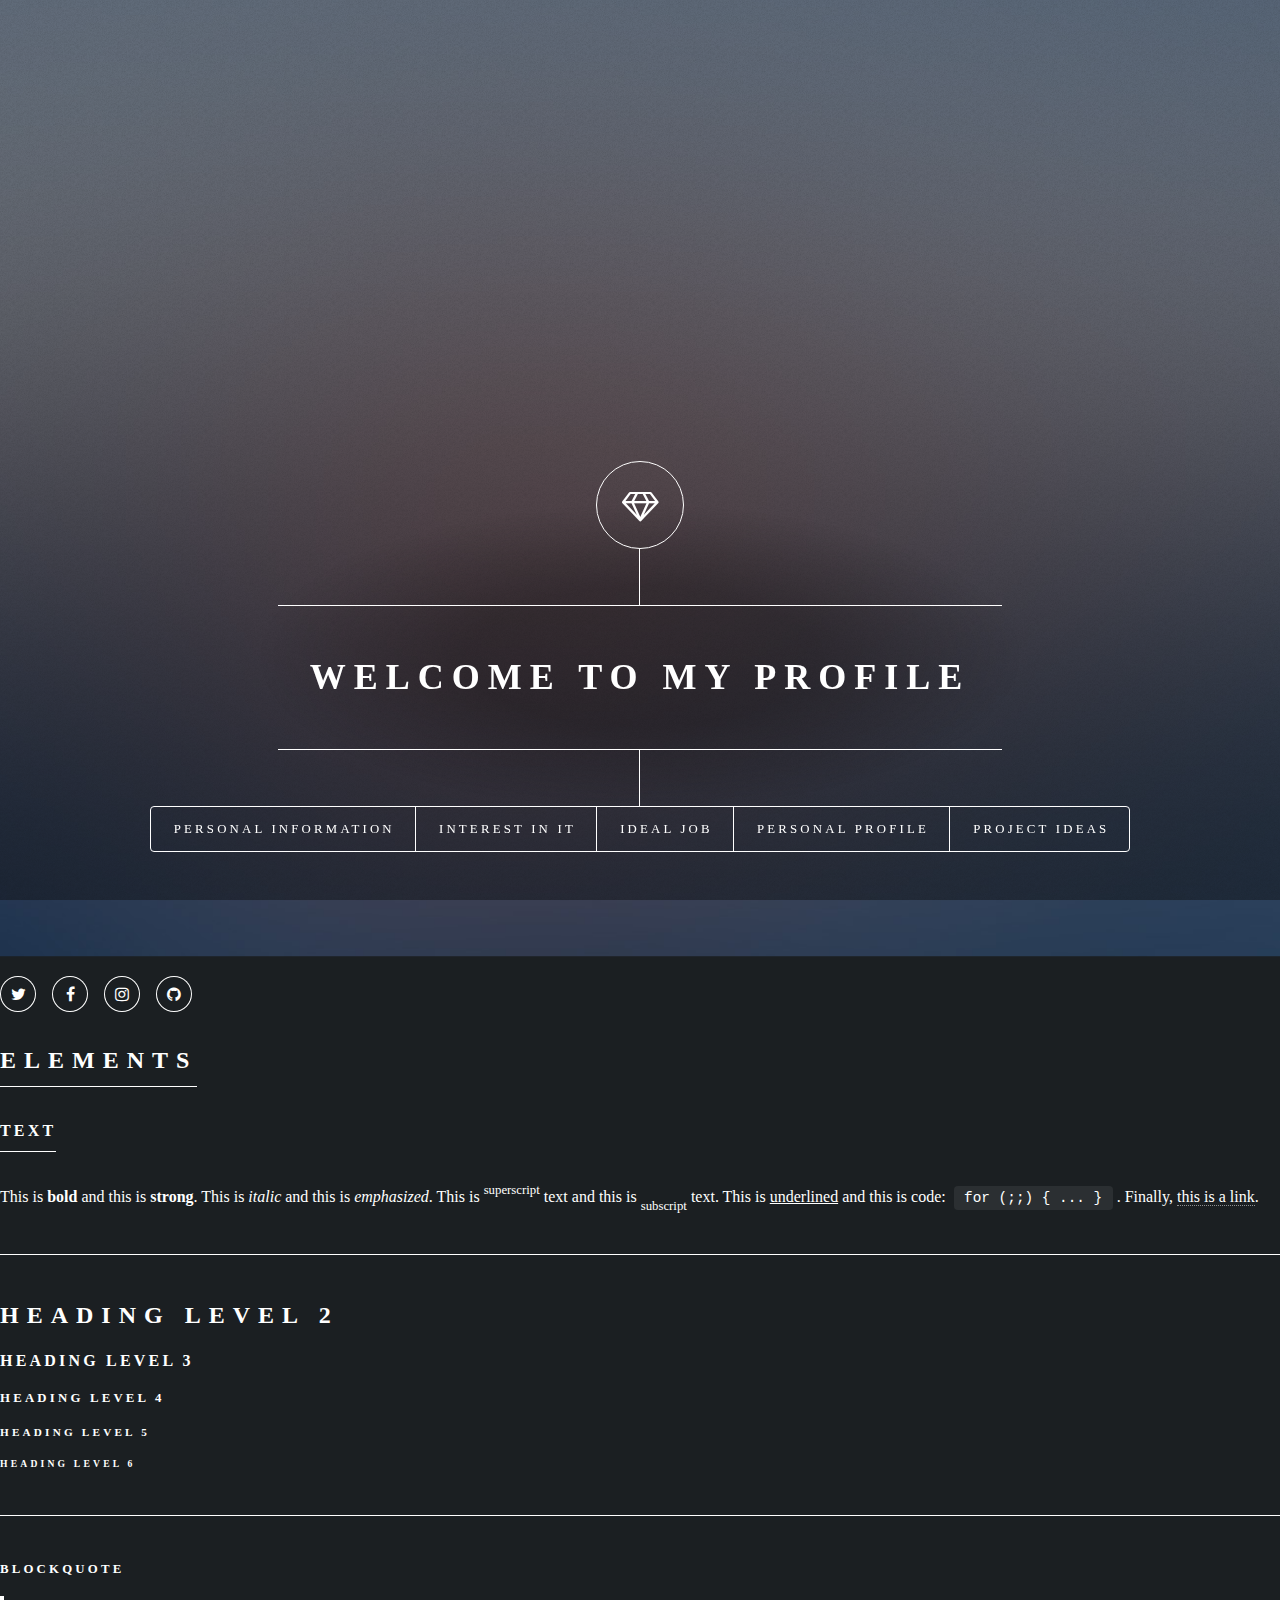
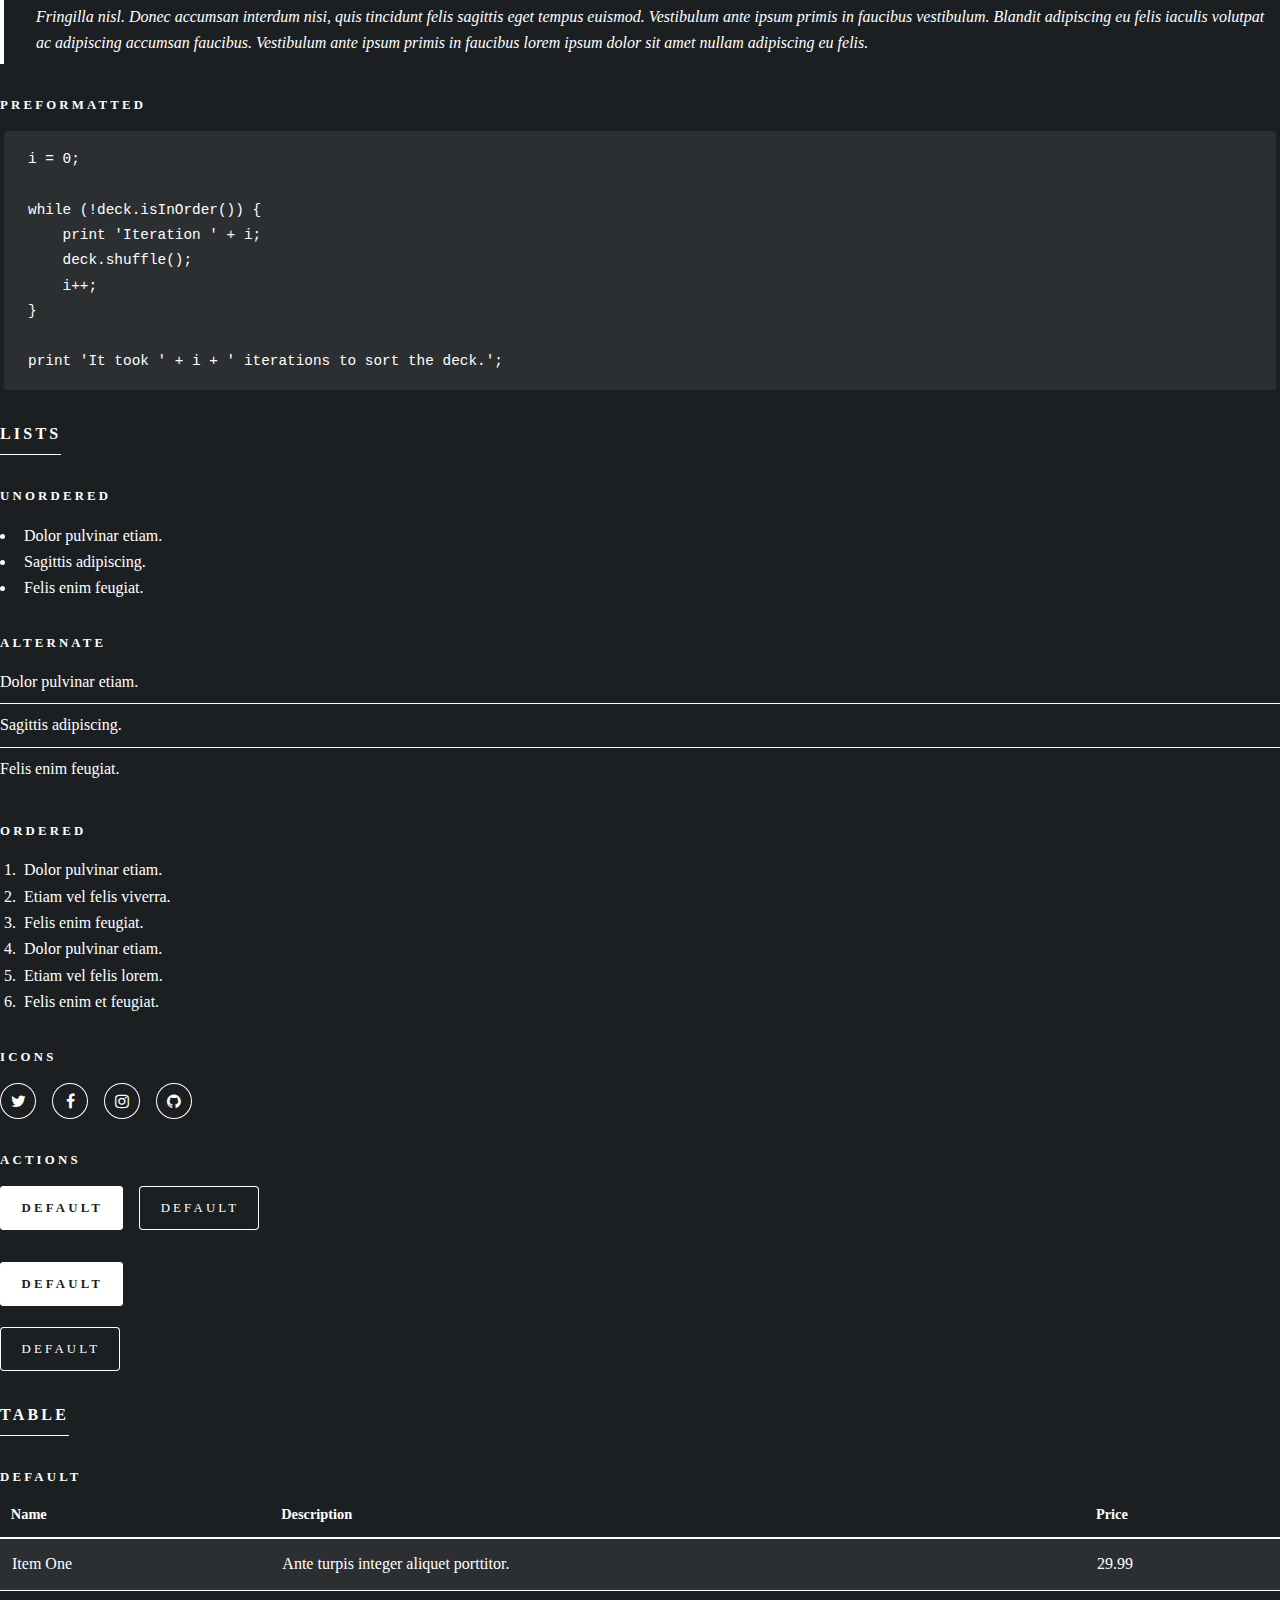
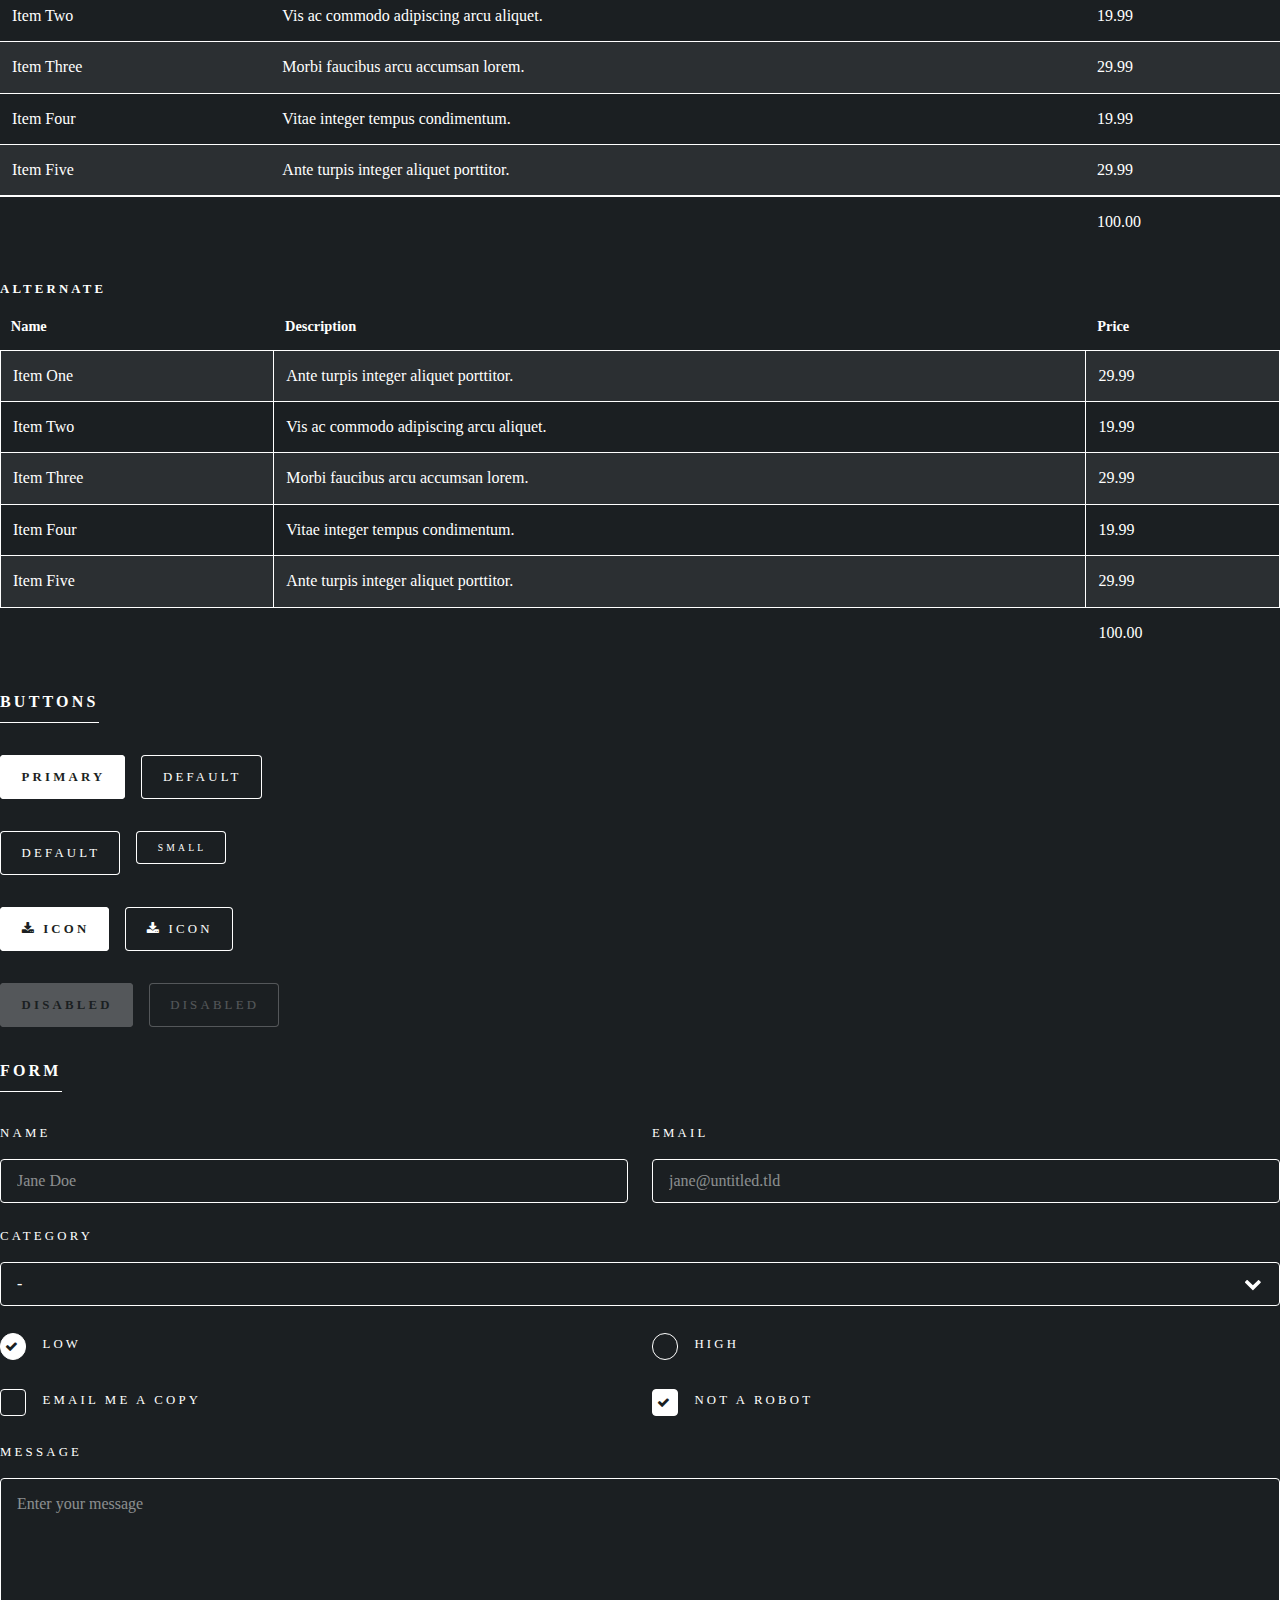
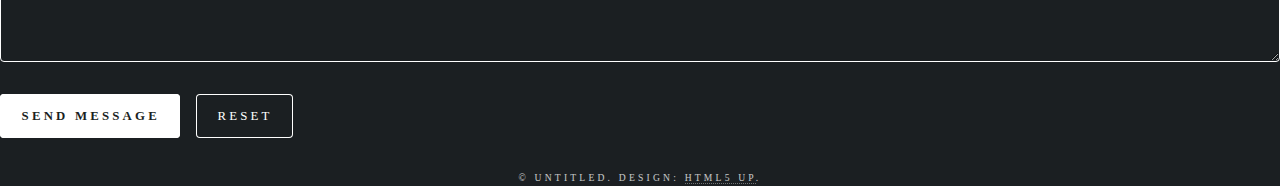
==== commit 9baae579: "done" ====
--- a/html5up-dimension/index.html
+++ b/html5up-dimension/index.html
@@ -45,7 +45,7 @@
 
 						<!-- Personal Information -->
 							<article id="PersonalInformation">
-								<h2 class="major">Personal Information</h2>
+								<h2 class="major">Personal Information Hajera Mohebzadah</h2>
 								<p>My name is hajera, my student ID is s3660468 and my email address is s3660468@student.rmit.edu.au .I grew up in Afghanistan and moved to Australia in 2006 I started from primary school went to high school. One interesting fact about me is that I’m scared of dogs.</p>
 								 <span class="image main"><img src="images/hajera.jpg" alt="" /></span>
 							</article>
@@ -55,9 +55,7 @@
 								<h2 class="major">Interest in IT</h2>
 								<span class="image main"><img src="images/code.jpg" alt="" /></span>
 								<p> What is your interest in IT?</p> 
-								<p> When did your interest in IT start?</p>
-								What interest me, is programing and web developing mainly because you can do anything and there is always something new to learn. There are infinite lines of code that all do different thing but when you put them together they make a program.
-								My interest in IT started in year 11 and 12 when I started taking information technology which I learnt the basics of programming and coding like Hello World. When I started going to my classes and learning new things, I knew I wanted to pursue a career in IT.</p>
+								<p>What interest me, is programing and web developing mainly because you can do anything and there is always something new to learn. There are infinite lines of code that all do different thing but when you put them together they make a program.My interest in IT started in year 11 and 12 when I started taking information technology which I learnt the basics of programming and coding like Hello World. When I started going to my classes and learning new things, I knew I wanted to pursue a career in IT.</p>
 								<p>Why did you choose to come to RMIT?</p> 
 								<p>The reason I choose to come to RMIT was because I got an offer from RMIT and also my year 12 career advisers suggested RMIT to me because it offer a different range of qualifications like you can do you certificate, diploma or advances diploma and if you want to you can continues studying and do you bachelors, honours and master degree.</p>
 								<p>What do you expect to learn during your studies?</p>
--- a/html5up-dimension/assets/css/main.css
+++ b/html5up-dimension/assets/css/main.css
@@ -22,7 +22,7 @@
 	padding: 0;
 	border: 0;
 	font-size: 100%;
-	font: inherit;
+	font: Arial, Helvetica, sans-serif;
 	vertical-align: baseline;}
 
 article, aside, details, figcaption, figure,
@@ -141,7 +141,7 @@
 
 	body, input, select, textarea {
 		color: #ffffff;
-		font-family: "Source Sans Pro", sans-serif;
+		font-family:"Times New Roman", Times, serif;
 		font-weight: 300;
 		font-size: 1rem;
 		line-height: 1.65;
@@ -1635,4 +1635,4 @@
 
 		body.is-preload #footer {
 			opacity: 0;
-		}+		}
